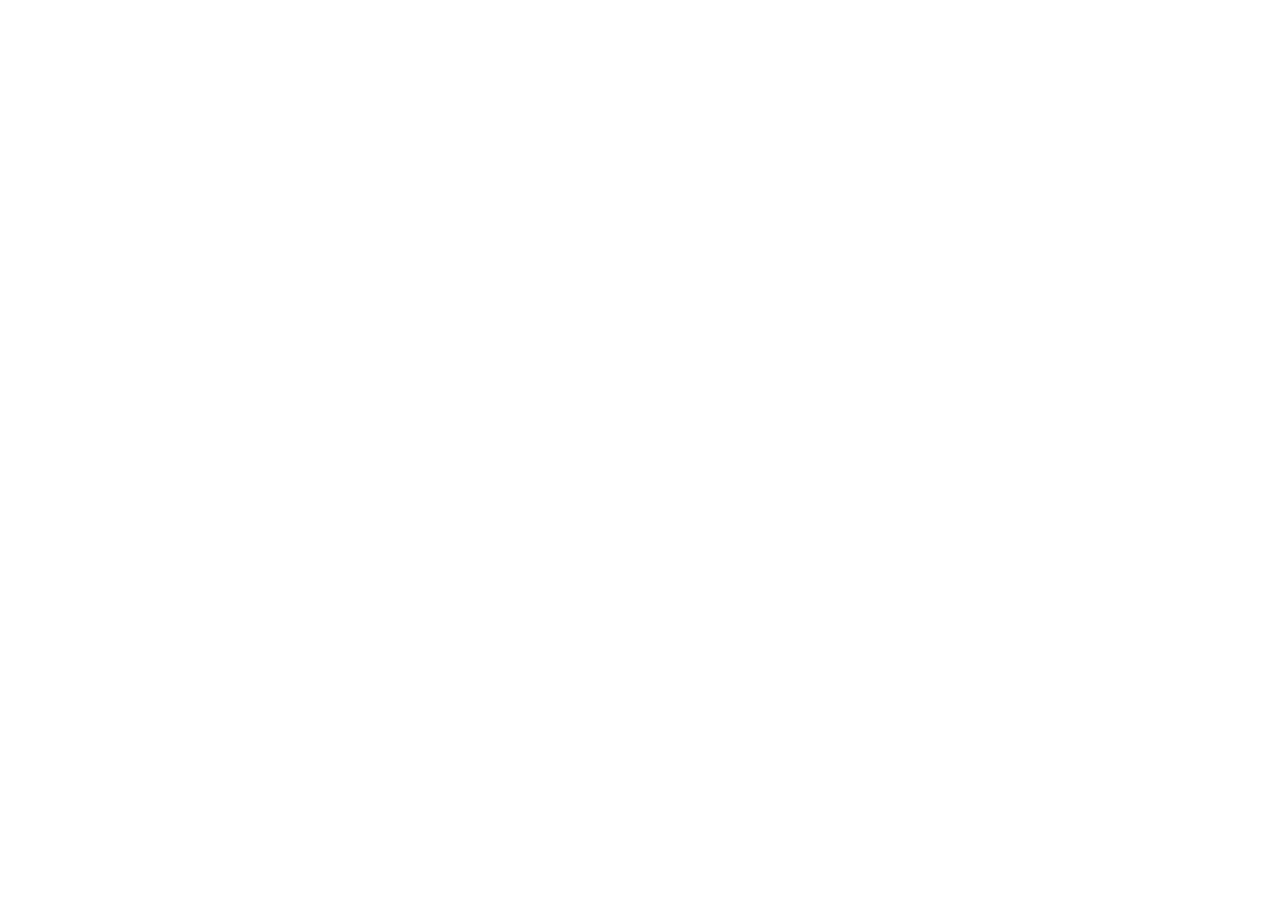
==== index.html @ fed13782 "Lab_A" ====
<!doctype html>
<html lang="en">
<head>
    <meta charset="UTF-8">
    <meta name="viewport" content="width=device-width, initial-scale=1">
    <title>Imie Nazwisko (00000) - PTW LAB A</title>
    <link type="text/css" href="style-1.css">
    <link type="text/css" href="style-2.css">

    <script src="//wi.arturk.pl/zen-style.js.php?styles[]=style-1&styles[]=style-2" defer></script>
</head>
<body>

</body>
</html>
---- style-1.css ----
body {
  background-color: #dfecff;
}
---- style-2.css ----
body {
  background-color: #ecfbe6;
}
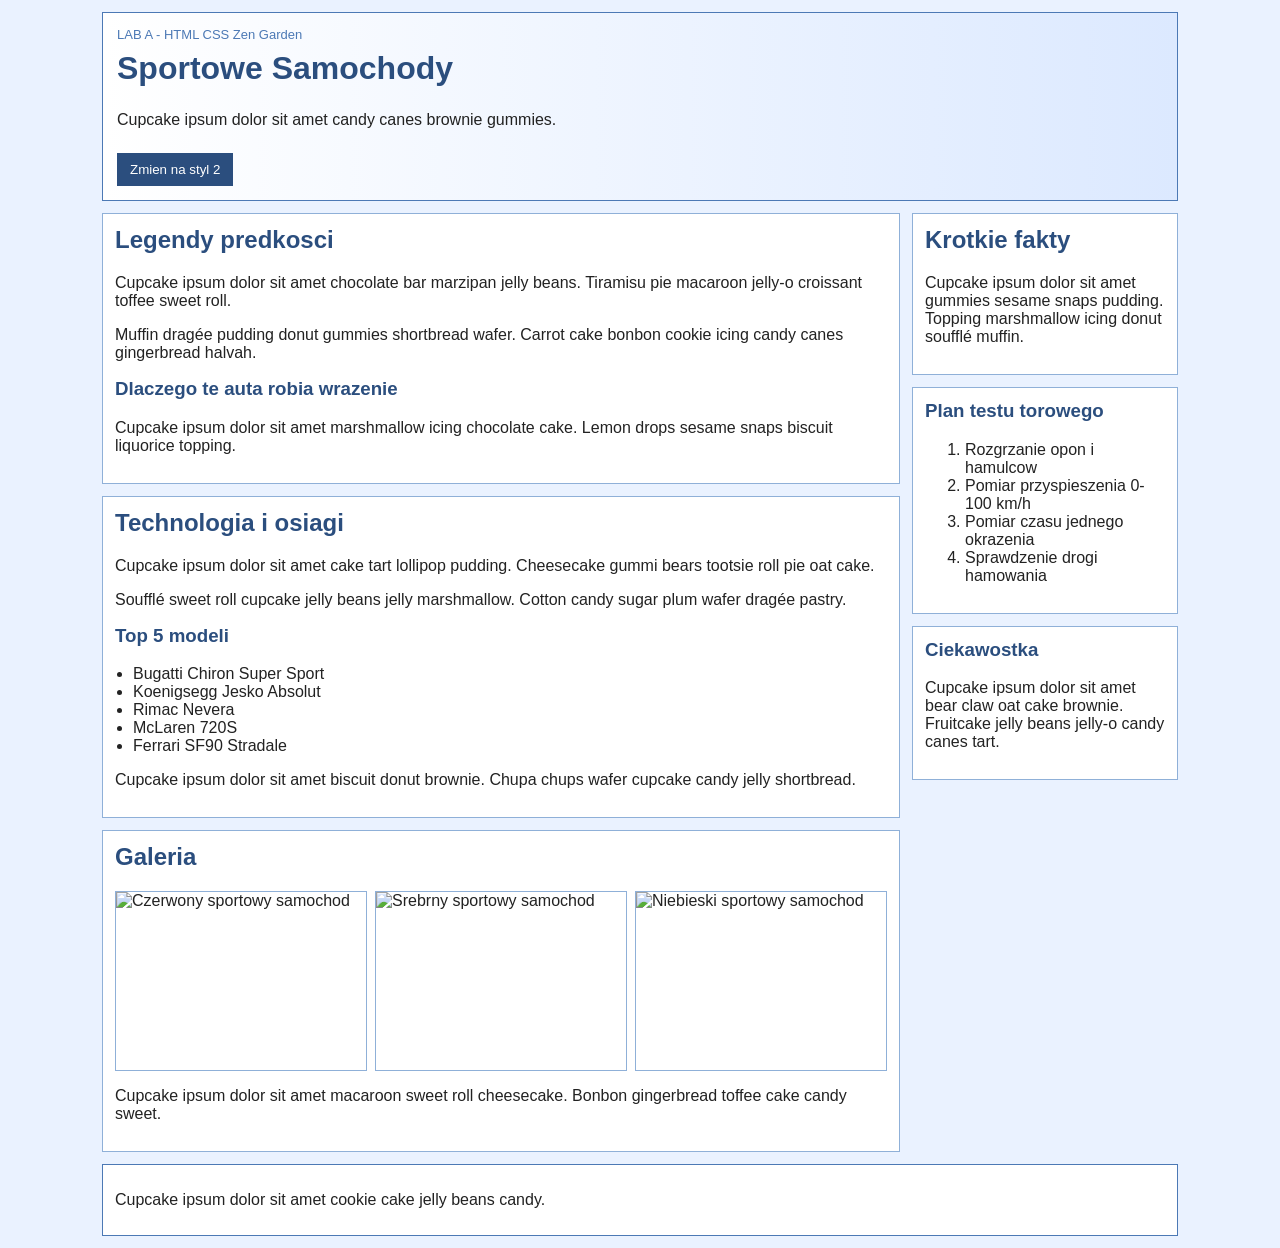
==== commit aafe102a: "Update index.html and styles for improved layout and design; add style switcher functionality" ====
--- a/index.html
+++ b/index.html
@@ -1,15 +1,112 @@
 <!doctype html>
-<html lang="en">
+<html lang="pl">
 <head>
-    <meta charset="UTF-8">
-    <meta name="viewport" content="width=device-width, initial-scale=1">
-    <title>Imie Nazwisko (00000) - PTW LAB A</title>
-    <link type="text/css" href="style-1.css">
-    <link type="text/css" href="style-2.css">
-
-    <script src="//wi.arturk.pl/zen-style.js.php?styles[]=style-1&styles[]=style-2" defer></script>
+  <meta charset="UTF-8">
+  <meta name="viewport" content="width=device-width, initial-scale=1">
+  <title>Jędrzej Nowak (57796) - Sportowe Samochody</title>
+  <link rel="stylesheet" href="style-1.css" id="theme-stylesheet">
+  <script src="style-switcher.js" defer></script>
 </head>
 <body>
+  <div class="page">
+    <header class="site-header">
+      <p class="tag">LAB A - HTML CSS Zen Garden</p>
+      <h1>Sportowe Samochody</h1>
+      <p>
+        Cupcake ipsum dolor sit amet candy canes brownie gummies.
+      </p>
+      <button id="style-toggle" type="button">Zmien na styl 2</button>
+    </header>
 
+    <main class="layout">
+      <section class="main-content">
+        <article class="box">
+          <h2>Legendy predkosci</h2>
+          <p>
+            Cupcake ipsum dolor sit amet chocolate bar marzipan jelly beans.
+            Tiramisu pie macaroon jelly-o croissant toffee sweet roll.
+          </p>
+          <p>
+            Muffin dragée pudding donut gummies shortbread wafer. Carrot cake
+            bonbon cookie icing candy canes gingerbread halvah.
+          </p>
+          <h3>Dlaczego te auta robia wrazenie</h3>
+          <p>
+            Cupcake ipsum dolor sit amet marshmallow icing chocolate cake.
+            Lemon drops sesame snaps biscuit liquorice topping.
+          </p>
+        </article>
+
+        <article class="box">
+          <h2>Technologia i osiagi</h2>
+          <p>
+            Cupcake ipsum dolor sit amet cake tart lollipop pudding.
+            Cheesecake gummi bears tootsie roll pie oat cake.
+          </p>
+          <p>
+            Soufflé sweet roll cupcake jelly beans jelly marshmallow.
+            Cotton candy sugar plum wafer dragée pastry.
+          </p>
+          <h3>Top 5 modeli</h3>
+          <ul class="model-list">
+            <li>Bugatti Chiron Super Sport</li>
+            <li>Koenigsegg Jesko Absolut</li>
+            <li>Rimac Nevera</li>
+            <li>McLaren 720S</li>
+            <li>Ferrari SF90 Stradale</li>
+          </ul>
+          <p>
+            Cupcake ipsum dolor sit amet biscuit donut brownie.
+            Chupa chups wafer cupcake candy jelly shortbread.
+          </p>
+        </article>
+
+        <article class="box gallery">
+          <h2>Galeria</h2>
+          <div class="image-row">
+            <img src="https://images.unsplash.com/photo-1492144534655-ae79c964c9d7?auto=format&fit=crop&w=900&q=80" alt="Czerwony sportowy samochod">
+            <img src="https://images.unsplash.com/photo-1511919884226-fd3cad34687c?auto=format&fit=crop&w=900&q=80" alt="Srebrny sportowy samochod">
+            <img src="https://images.unsplash.com/photo-1549399542-7e3f8b79c341?auto=format&fit=crop&w=900&q=80" alt="Niebieski sportowy samochod">
+          </div>
+          <p>
+            Cupcake ipsum dolor sit amet macaroon sweet roll cheesecake.
+            Bonbon gingerbread toffee cake candy sweet.
+          </p>
+        </article>
+      </section>
+
+      <aside class="side-content">
+        <section class="box">
+          <h2>Krotkie fakty</h2>
+          <p>
+            Cupcake ipsum dolor sit amet gummies sesame snaps pudding.
+            Topping marshmallow icing donut soufflé muffin.
+          </p>
+        </section>
+
+        <section class="box">
+          <h3>Plan testu torowego</h3>
+          <ol>
+            <li>Rozgrzanie opon i hamulcow</li>
+            <li>Pomiar przyspieszenia 0-100 km/h</li>
+            <li>Pomiar czasu jednego okrazenia</li>
+            <li>Sprawdzenie drogi hamowania</li>
+          </ol>
+        </section>
+
+        <section class="box">
+          <h3>Ciekawostka</h3>
+          <p>
+            Cupcake ipsum dolor sit amet bear claw oat cake brownie.
+            Fruitcake jelly beans jelly-o candy canes tart.
+          </p>
+        </section>
+      </aside>
+    </main>
+
+    <footer class="site-footer">
+      <p>Cupcake ipsum dolor sit amet cookie cake jelly beans candy.</p>
+    </footer>
+  </div>
 </body>
 </html>
--- a/style-1.css
+++ b/style-1.css
@@ -1,3 +1,120 @@
+* {
+  box-sizing: border-box;
+}
+
 body {
-  background-color: #dfecff;
+  margin: 0;
+  font-family: Arial, sans-serif;
+  background-color: #eaf2ff;
+  color: #222222;
 }
+
+.page {
+  max-width: 1100px;
+  margin: 0 auto;
+  padding: 12px;
+}
+
+.site-header {
+  display: flex;
+  flex-direction: column;
+  gap: 8px;
+  padding: 14px;
+  border: 1px solid #4c79b5;
+  background: linear-gradient(to right, #ffffff, #dce9ff);
+}
+
+.site-header h1 {
+  margin: 0;
+  font-size: 32px;
+  color: #2b4e7e;
+}
+
+.tag {
+  margin: 0;
+  font-size: 13px;
+  color: #4c79b5;
+}
+
+#style-toggle {
+  align-self: flex-start;
+  padding: 8px 12px;
+  border: 1px solid #2b4e7e;
+  background-color: #2b4e7e;
+  color: #ffffff;
+  cursor: pointer;
+}
+
+.layout {
+  margin-top: 12px;
+  display: flex;
+  gap: 12px;
+}
+
+.main-content {
+  flex: 3;
+  display: flex;
+  flex-direction: column;
+  gap: 12px;
+}
+
+.side-content {
+  flex: 1;
+  display: flex;
+  flex-direction: column;
+  gap: 12px;
+}
+
+.box {
+  background-color: #ffffff;
+  border: 1px solid #8fb0d8;
+  padding: 12px;
+}
+
+.box h2,
+.box h3 {
+  margin-top: 0;
+  color: #2b4e7e;
+}
+
+.model-list {
+  margin: 0 0 10px;
+  padding-left: 18px;
+}
+
+.image-row {
+  display: flex;
+  gap: 8px;
+  margin-bottom: 8px;
+}
+
+.image-row img {
+  width: 100%;
+  max-width: 33%;
+  height: 180px;
+  object-fit: cover;
+  border: 1px solid #8fb0d8;
+}
+
+.site-footer {
+  margin-top: 12px;
+  padding: 10px 12px;
+  border: 1px solid #4c79b5;
+  background-color: #ffffff;
+}
+
+@media (max-width: 800px) {
+  .layout {
+    flex-direction: column;
+  }
+
+  .image-row {
+    flex-direction: column;
+  }
+
+  .image-row img {
+    width: 100%;
+    max-width: 100%;
+    height: 200px;
+  }
+}
